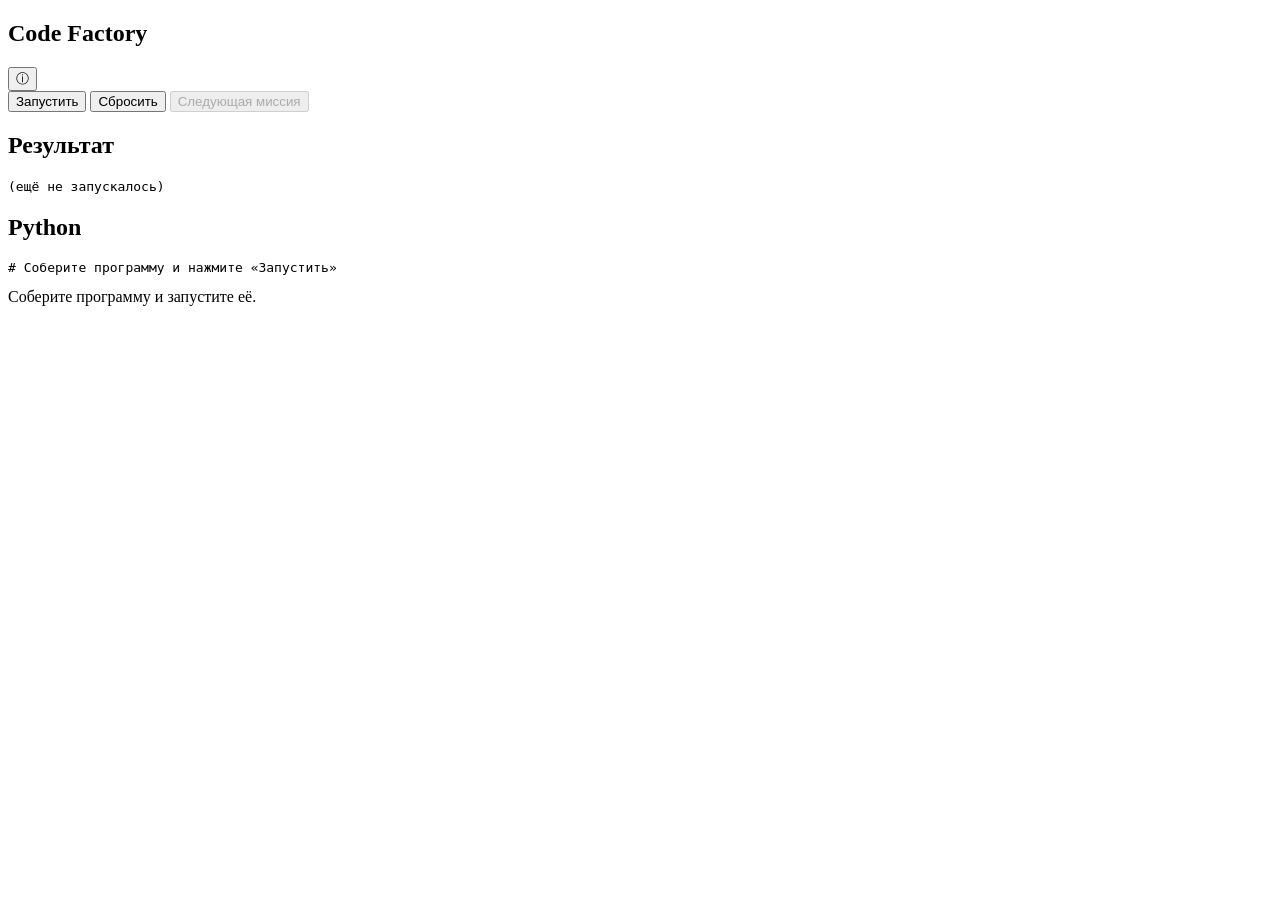
==== index.html @ 3e87a7a1 "Publish Code Factory prototype missions 1-3" ====
<!doctype html>
<html lang="ru">
  <head>
    <meta charset="UTF-8" />
    <meta name="viewport" content="width=device-width, initial-scale=1.0, viewport-fit=cover" />
    <meta name="theme-color" content="#111827" />
    <title>Фабрика Кода / Code Factory</title>
    <script type="module" crossorigin src="/code-factory-play/assets/index-4eotyPcd.js"></script>
    <link rel="stylesheet" crossorigin href="/code-factory-play/assets/index-WDrNpd2q.css">
  </head>
  <body>
    <main id="app">
      <section class="mission-header">
        <div class="mission-heading">
          <p id="mission-step" class="eyebrow"></p>
          <h1 id="mission-title">Code Factory</h1>
          <p id="mission-objective" class="mission-objective"></p>
          <p id="mission-hint" class="mission-hint" hidden></p>
        </div>
        <button id="info-button" class="icon-button" type="button" aria-label="Открыть информацию">ⓘ</button>
      </section>

      <section class="workspace-card" aria-label="Рабочее поле программы">
        <div id="blocklyDiv"></div>
      </section>

      <section class="actions" aria-label="Управление программой">
        <button id="run-button" class="primary-button" type="button">Запустить</button>
        <button id="reset-button" class="secondary-button" type="button">Сбросить</button>
        <button id="next-button" class="secondary-button" type="button" disabled>Следующая миссия</button>
      </section>

      <section class="result-grid">
        <article class="panel">
          <h2>Результат</h2>
          <pre id="result-output" aria-live="polite">(ещё не запускалось)</pre>
        </article>

        <article class="panel">
          <h2>Python</h2>
          <pre id="python-output"><code># Соберите программу и нажмите «Запустить»</code></pre>
        </article>
      </section>

      <section id="mission-status" class="status-panel neutral" aria-live="polite">
        Соберите программу и запустите её.
      </section>
    </main>

    <div id="info-modal" class="modal" hidden>
      <div class="modal-backdrop" data-close-modal="info"></div>
      <section class="modal-card" role="dialog" aria-modal="true" aria-labelledby="info-title">
        <div class="modal-header">
          <h2 id="info-title">Информация</h2>
          <button class="icon-button" type="button" data-close-modal="info" aria-label="Закрыть">×</button>
        </div>
        <div id="info-content" class="info-grid"></div>
      </section>
    </div>

    <div id="tutorial-modal" class="modal" hidden>
      <div class="modal-backdrop"></div>
      <section class="modal-card tutorial-card" role="dialog" aria-modal="true" aria-labelledby="tutorial-title">
        <div class="tutorial-visual" aria-hidden="true">
          <span class="mini-block statement">print(</span>
          <span class="mini-block value">"Привет"</span>
          <span class="mini-block statement">)</span>
        </div>
        <h2 id="tutorial-title">Первые три элемента</h2>
        <ol class="tutorial-steps">
          <li><strong>print()</strong> — команда, которая показывает результат.</li>
          <li><strong>str</strong> — текст. В коде текст записывается в кавычках: <code>"Привет"</code>.</li>
          <li><strong>int</strong> — целое число. В коде оно записывается без кавычек: <code>3</code>.</li>
        </ol>
        <p>Соедините значение с <code>print()</code>, нажмите «Запустить» и смотрите, что получилось. Подсказки всегда доступны через ⓘ.</p>
        <button id="tutorial-start" class="primary-button" type="button">Понятно, начать</button>
      </section>
    </div>

  </body>
</html>
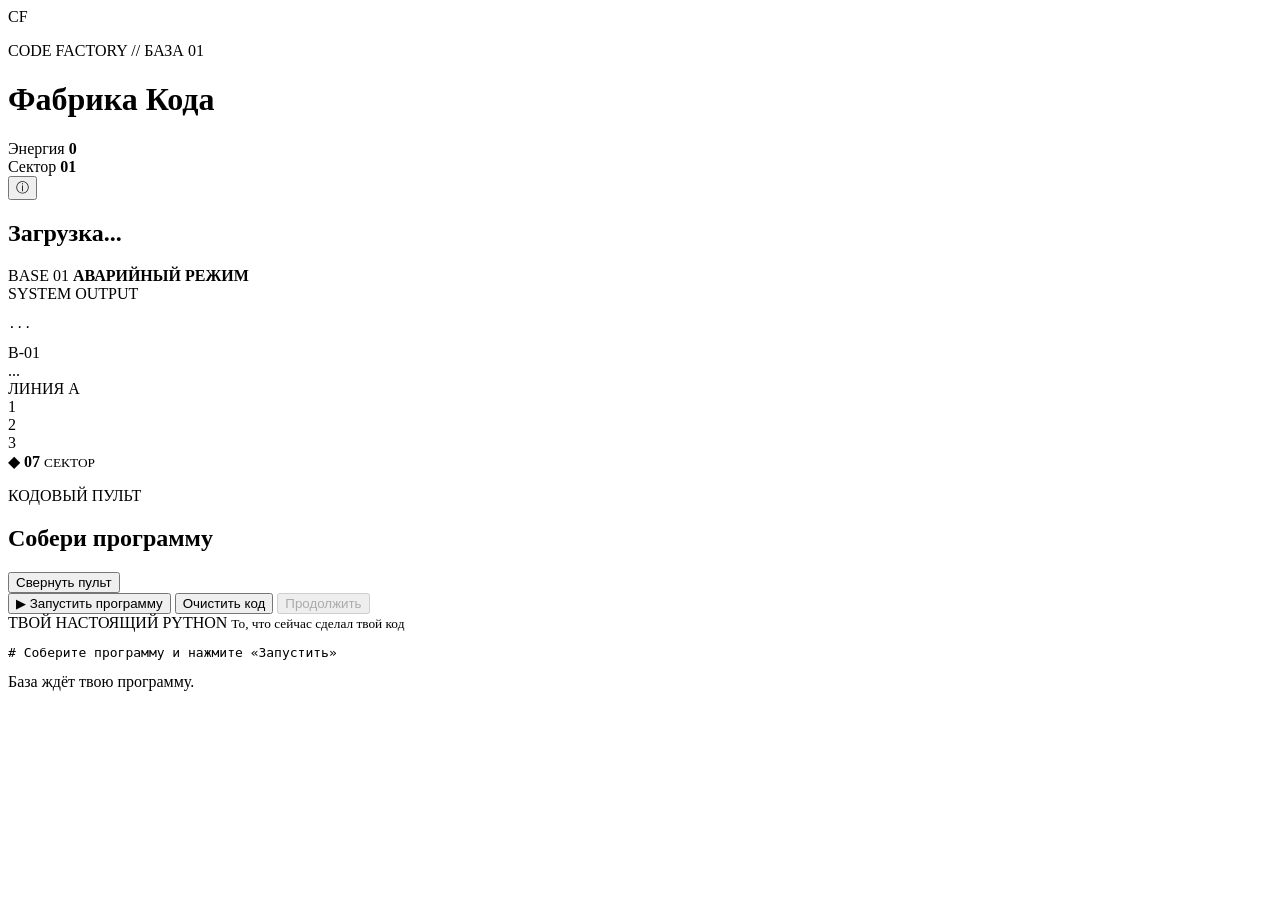
==== commit ec7a7e9a: "Publish gameplay-oriented Code Factory prototype" ====
--- a/index.html
+++ b/index.html
@@ -1,82 +1,213 @@
-<!doctype html>
-<html lang="ru">
-  <head>
-    <meta charset="UTF-8" />
-    <meta name="viewport" content="width=device-width, initial-scale=1.0, viewport-fit=cover" />
-    <meta name="theme-color" content="#111827" />
-    <title>Фабрика Кода / Code Factory</title>
-    <script type="module" crossorigin src="/code-factory-play/assets/index-4eotyPcd.js"></script>
-    <link rel="stylesheet" crossorigin href="/code-factory-play/assets/index-WDrNpd2q.css">
-  </head>
-  <body>
-    <main id="app">
-      <section class="mission-header">
-        <div class="mission-heading">
-          <p id="mission-step" class="eyebrow"></p>
-          <h1 id="mission-title">Code Factory</h1>
-          <p id="mission-objective" class="mission-objective"></p>
-          <p id="mission-hint" class="mission-hint" hidden></p>
-        </div>
-        <button id="info-button" class="icon-button" type="button" aria-label="Открыть информацию">ⓘ</button>
-      </section>
-
-      <section class="workspace-card" aria-label="Рабочее поле программы">
-        <div id="blocklyDiv"></div>
-      </section>
-
-      <section class="actions" aria-label="Управление программой">
-        <button id="run-button" class="primary-button" type="button">Запустить</button>
-        <button id="reset-button" class="secondary-button" type="button">Сбросить</button>
-        <button id="next-button" class="secondary-button" type="button" disabled>Следующая миссия</button>
-      </section>
-
-      <section class="result-grid">
-        <article class="panel">
-          <h2>Результат</h2>
-          <pre id="result-output" aria-live="polite">(ещё не запускалось)</pre>
-        </article>
-
-        <article class="panel">
-          <h2>Python</h2>
-          <pre id="python-output"><code># Соберите программу и нажмите «Запустить»</code></pre>
-        </article>
-      </section>
-
-      <section id="mission-status" class="status-panel neutral" aria-live="polite">
-        Соберите программу и запустите её.
-      </section>
-    </main>
-
-    <div id="info-modal" class="modal" hidden>
-      <div class="modal-backdrop" data-close-modal="info"></div>
-      <section class="modal-card" role="dialog" aria-modal="true" aria-labelledby="info-title">
-        <div class="modal-header">
-          <h2 id="info-title">Информация</h2>
-          <button class="icon-button" type="button" data-close-modal="info" aria-label="Закрыть">×</button>
-        </div>
-        <div id="info-content" class="info-grid"></div>
-      </section>
-    </div>
-
-    <div id="tutorial-modal" class="modal" hidden>
-      <div class="modal-backdrop"></div>
-      <section class="modal-card tutorial-card" role="dialog" aria-modal="true" aria-labelledby="tutorial-title">
-        <div class="tutorial-visual" aria-hidden="true">
-          <span class="mini-block statement">print(</span>
-          <span class="mini-block value">"Привет"</span>
-          <span class="mini-block statement">)</span>
-        </div>
-        <h2 id="tutorial-title">Первые три элемента</h2>
-        <ol class="tutorial-steps">
-          <li><strong>print()</strong> — команда, которая показывает результат.</li>
-          <li><strong>str</strong> — текст. В коде текст записывается в кавычках: <code>"Привет"</code>.</li>
-          <li><strong>int</strong> — целое число. В коде оно записывается без кавычек: <code>3</code>.</li>
-        </ol>
-        <p>Соедините значение с <code>print()</code>, нажмите «Запустить» и смотрите, что получилось. Подсказки всегда доступны через ⓘ.</p>
-        <button id="tutorial-start" class="primary-button" type="button">Понятно, начать</button>
-      </section>
-    </div>
--
-  </body>
-</html>
+<!doctype html>
+<html lang="ru">
+  <head>
+    <meta charset="UTF-8" />
+    <meta name="viewport" content="width=device-width, initial-scale=1.0, viewport-fit=cover" />
+    <meta name="theme-color" content="#08111d" />
+    <title>Фабрика Кода / Code Factory</title>
+    <script type="module" crossorigin src="/code-factory-play/assets/index-CxmQ56ZX.js"></script>
+    <link rel="stylesheet" crossorigin href="/code-factory-play/assets/index-C6e5u5N9.css">
+  </head>
+  <body>
+    <main id="app" class="game-shell">
+      <header class="top-hud">
+        <div class="brand">
+          <span class="brand-mark">CF</span>
+          <div>
+            <p class="eyebrow">CODE FACTORY // БАЗА 01</p>
+            <h1>Фабрика Кода</h1>
+          </div>
+        </div>
+
+        <div class="hud-stats">
+          <div class="hud-chip">
+            <span>Энергия</span>
+            <strong id="energy-value">0</strong>
+          </div>
+          <div class="hud-chip">
+            <span>Сектор</span>
+            <strong>01</strong>
+          </div>
+          <button id="info-button" class="icon-button" type="button" aria-label="Открыть справку">ⓘ</button>
+        </div>
+      </header>
+
+      <section class="mission-strip">
+        <div>
+          <p id="mission-step" class="eyebrow"></p>
+          <h2 id="mission-title">Загрузка...</h2>
+          <p id="mission-objective" class="mission-objective"></p>
+          <p id="mission-hint" class="mission-hint" hidden></p>
+        </div>
+        <div id="mission-progress" class="mission-progress" aria-label="Прогресс миссий"></div>
+      </section>
+
+      <section id="factory-scene" class="factory-scene" aria-label="Игровая сцена фабрики">
+        <div class="scene-glow"></div>
+        <div class="factory-grid"></div>
+
+        <div class="pipe pipe-left"></div>
+        <div class="pipe pipe-right"></div>
+
+        <div class="scene-sign">
+          <span>BASE 01</span>
+          <strong id="scene-status">АВАРИЙНЫЙ РЕЖИМ</strong>
+        </div>
+
+        <div class="terminal-machine">
+          <div class="terminal-lights">
+            <span></span><span></span><span></span>
+          </div>
+          <div class="terminal-screen">
+            <div class="terminal-caption">SYSTEM OUTPUT</div>
+            <pre id="scene-terminal-output">...</pre>
+            <div id="terminal-caret" class="terminal-caret"></div>
+          </div>
+          <div class="terminal-base"></div>
+        </div>
+
+        <div class="robot-zone">
+          <div id="factory-robot" class="factory-robot">
+            <div class="robot-antenna"><i></i></div>
+            <div class="robot-head">
+              <span class="robot-eye left"></span>
+              <span class="robot-eye right"></span>
+            </div>
+            <div class="robot-neck"></div>
+            <div class="robot-body">
+              <div class="robot-core"></div>
+              <span class="robot-label">B-01</span>
+            </div>
+            <div class="robot-arm arm-left"></div>
+            <div class="robot-arm arm-right"></div>
+            <div class="robot-wheel left"></div>
+            <div class="robot-wheel right"></div>
+          </div>
+          <div id="robot-message" class="robot-message">...</div>
+        </div>
+
+        <div class="conveyor-zone">
+          <div class="conveyor-label">ЛИНИЯ A</div>
+          <div id="conveyor-belt" class="conveyor-belt">
+            <div class="belt-stripes"></div>
+            <div class="crate crate-1"><span>1</span></div>
+            <div class="crate crate-2"><span>2</span></div>
+            <div class="crate crate-3"><span>3</span></div>
+          </div>
+          <div class="conveyor-legs"><span></span><span></span></div>
+        </div>
+
+        <div id="sector-door" class="sector-door">
+          <div class="door-panel left"></div>
+          <div class="door-panel right"></div>
+          <div class="door-center">
+            <span class="door-lock">◆</span>
+            <strong>07</strong>
+            <small>СЕКТОР</small>
+          </div>
+        </div>
+
+        <div id="reward-banner" class="reward-banner" hidden>
+          <span>МИССИЯ ВЫПОЛНЕНА</span>
+          <strong id="reward-text">+10 энергии</strong>
+        </div>
+
+        <div class="floor-line"></div>
+      </section>
+
+      <section class="control-deck">
+        <div class="deck-header">
+          <div>
+            <p class="eyebrow">КОДОВЫЙ ПУЛЬТ</p>
+            <h2>Собери программу</h2>
+          </div>
+          <button id="toggle-code-button" class="text-button" type="button">Свернуть пульт</button>
+        </div>
+
+        <div id="code-deck-body" class="code-deck-body">
+          <div class="workspace-card" aria-label="Рабочее поле программы">
+            <div id="blocklyDiv"></div>
+          </div>
+
+          <div class="actions" aria-label="Управление программой">
+            <button id="run-button" class="primary-button" type="button">
+              <span class="run-icon">▶</span>
+              Запустить программу
+            </button>
+            <button id="reset-button" class="secondary-button" type="button">Очистить код</button>
+            <button id="next-button" class="secondary-button next-button" type="button" disabled>
+              Продолжить
+            </button>
+          </div>
+        </div>
+      </section>
+
+      <section id="code-reveal" class="code-reveal">
+        <div class="code-card">
+          <div class="code-card-header">
+            <span>ТВОЙ НАСТОЯЩИЙ PYTHON</span>
+            <small>То, что сейчас сделал твой код</small>
+          </div>
+          <pre id="python-output"><code># Соберите программу и нажмите «Запустить»</code></pre>
+        </div>
+
+        <div id="mission-status" class="status-panel neutral" aria-live="polite">
+          База ждёт твою программу.
+        </div>
+      </section>
+    </main>
+
+    <div id="info-modal" class="modal" hidden>
+      <div class="modal-backdrop" data-close-modal="info"></div>
+      <section class="modal-card" role="dialog" aria-modal="true" aria-labelledby="info-title">
+        <div class="modal-header">
+          <div>
+            <p class="eyebrow">СПРАВОЧНИК ИНЖЕНЕРА</p>
+            <h2 id="info-title">Что означают элементы</h2>
+          </div>
+          <button class="icon-button" type="button" data-close-modal="info" aria-label="Закрыть">×</button>
+        </div>
+        <div id="info-content" class="info-grid"></div>
+      </section>
+    </div>
+
+    <div id="tutorial-modal" class="modal intro-modal" hidden>
+      <div class="modal-backdrop"></div>
+      <section class="modal-card intro-card" role="dialog" aria-modal="true" aria-labelledby="tutorial-title">
+        <div class="intro-kicker">АВАРИЙНЫЙ ЗАПУСК // БАЗА 01</div>
+        <h2 id="tutorial-title">Фабрика молчит. Ты — первый инженер.</h2>
+        <p class="intro-story">
+          Электричество почти закончилось. Терминал ещё отвечает, робот B-01 спит, линия A остановлена,
+          а сектор 07 заблокирован. Вернуть базу к жизни можно только программой.
+        </p>
+
+        <div class="intro-elements">
+          <article>
+            <div class="intro-block print">print( … )</div>
+            <strong>print()</strong>
+            <span>Показывает значение на терминале.</span>
+          </article>
+          <article>
+            <div class="intro-block str">"Привет"</div>
+            <strong>str</strong>
+            <span>Текст в кавычках.</span>
+          </article>
+          <article>
+            <div class="intro-block int">3</div>
+            <strong>int</strong>
+            <span>Целое число без кавычек.</span>
+          </article>
+        </div>
+
+        <p class="intro-note">
+          Не зубри. Сначала заставь базу работать — после победы увидишь настоящий Python, который это описывает.
+        </p>
+
+        <button id="tutorial-start" class="primary-button intro-start" type="button">
+          Войти на фабрику
+        </button>
+      </section>
+    </div>
+
+  </body>
+</html>
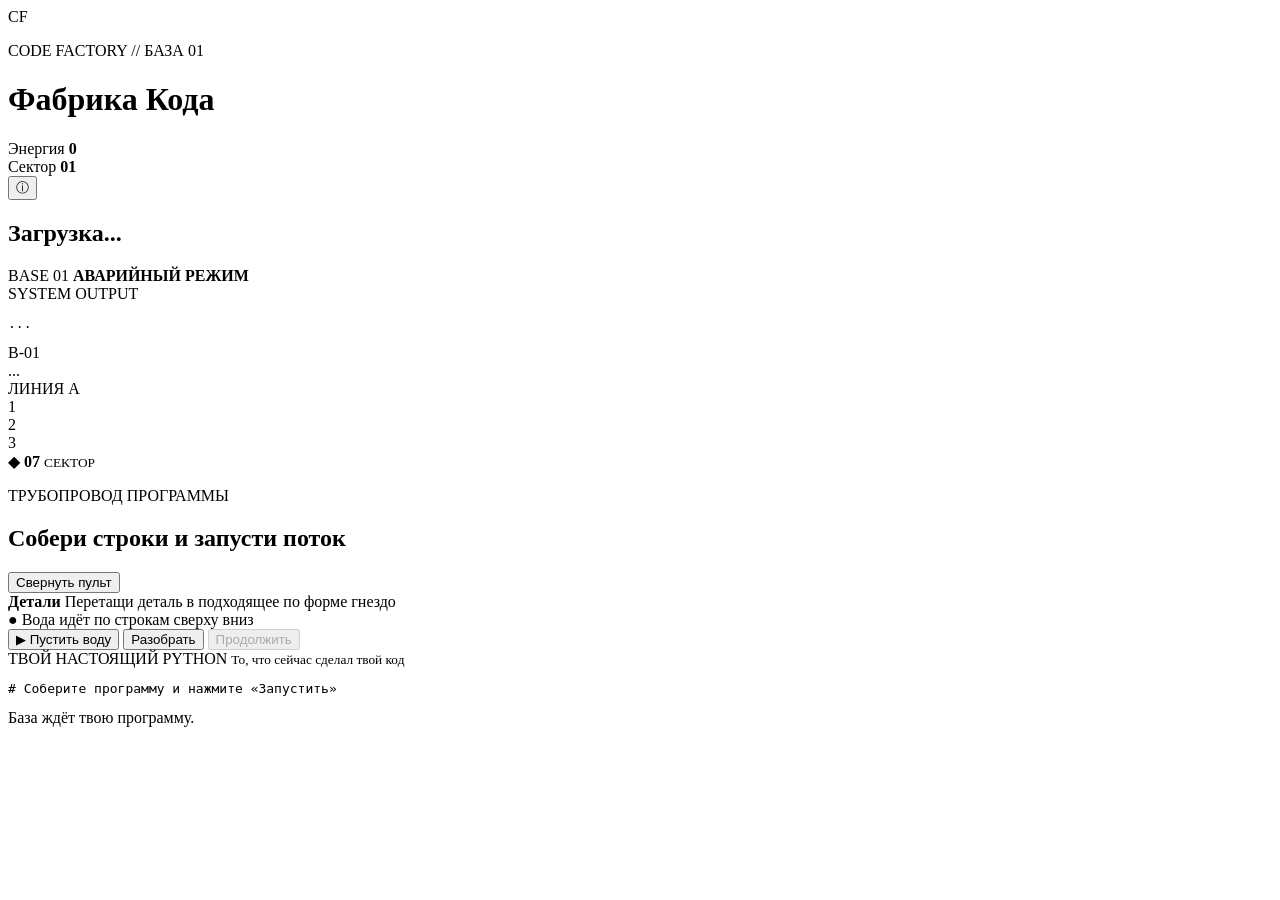
==== commit 6fb2c965: "Publish pipe-constructor Code Factory prototype" ====
--- a/index.html
+++ b/index.html
@@ -5,8 +5,8 @@
     <meta name="viewport" content="width=device-width, initial-scale=1.0, viewport-fit=cover" />
     <meta name="theme-color" content="#08111d" />
     <title>Фабрика Кода / Code Factory</title>
-    <script type="module" crossorigin src="/code-factory-play/assets/index-CxmQ56ZX.js"></script>
-    <link rel="stylesheet" crossorigin href="/code-factory-play/assets/index-C6e5u5N9.css">
+    <script type="module" crossorigin src="/code-factory-play/assets/index-B0XjEfE5.js"></script>
+    <link rel="stylesheet" crossorigin href="/code-factory-play/assets/index-DODQCfBT.css">
   </head>
   <body>
     <main id="app" class="game-shell">
@@ -118,23 +118,35 @@
       <section class="control-deck">
         <div class="deck-header">
           <div>
-            <p class="eyebrow">КОДОВЫЙ ПУЛЬТ</p>
-            <h2>Собери программу</h2>
+            <p class="eyebrow">ТРУБОПРОВОД ПРОГРАММЫ</p>
+            <h2>Собери строки и запусти поток</h2>
           </div>
           <button id="toggle-code-button" class="text-button" type="button">Свернуть пульт</button>
         </div>
 
         <div id="code-deck-body" class="code-deck-body">
-          <div class="workspace-card" aria-label="Рабочее поле программы">
-            <div id="blocklyDiv"></div>
+          <div class="parts-panel">
+            <div class="parts-panel-title">
+              <strong>Детали</strong>
+              <span>Перетащи деталь в подходящее по форме гнездо</span>
+            </div>
+            <div id="parts-palette" class="parts-palette" aria-label="Доступные детали"></div>
+          </div>
+
+          <div class="pipe-board-wrap">
+            <div class="flow-legend">
+              <span class="flow-drop">●</span>
+              <span>Вода идёт по строкам сверху вниз</span>
+            </div>
+            <div id="pipe-workbench" class="pipe-workbench" aria-label="Трубопровод программы"></div>
           </div>
 
           <div class="actions" aria-label="Управление программой">
             <button id="run-button" class="primary-button" type="button">
               <span class="run-icon">▶</span>
-              Запустить программу
+              Пустить воду
             </button>
-            <button id="reset-button" class="secondary-button" type="button">Очистить код</button>
+            <button id="reset-button" class="secondary-button" type="button">Разобрать</button>
             <button id="next-button" class="secondary-button next-button" type="button" disabled>
               Продолжить
             </button>
@@ -200,7 +212,8 @@
         </div>
 
         <p class="intro-note">
-          Не зубри. Сначала заставь базу работать — после победы увидишь настоящий Python, который это описывает.
+          Каждая строка программы — участок трубы. Сначала вставь команду по форме, затем значение в её гнездо.
+          Когда всё собрано правильно, вода проходит строки по очереди. После запуска ты увидишь настоящий Python.
         </p>
 
         <button id="tutorial-start" class="primary-button intro-start" type="button">
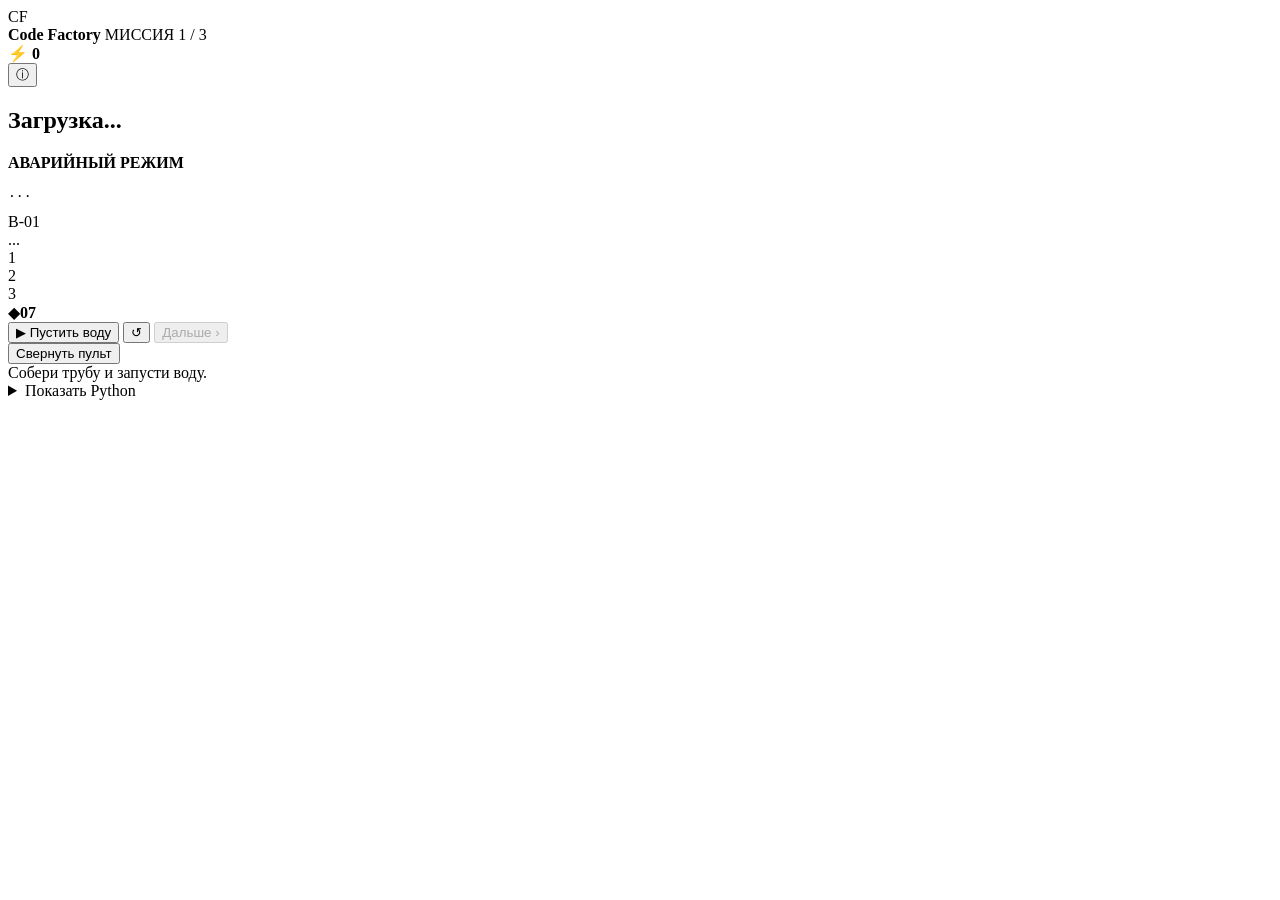
==== commit d9d70db8: "Publish compact one-screen Code Factory" ====
--- a/index.html
+++ b/index.html
@@ -1,226 +1,141 @@
 <!doctype html>
 <html lang="ru">
-  <head>
-    <meta charset="UTF-8" />
-    <meta name="viewport" content="width=device-width, initial-scale=1.0, viewport-fit=cover" />
-    <meta name="theme-color" content="#08111d" />
-    <title>Фабрика Кода / Code Factory</title>
-    <script type="module" crossorigin src="/code-factory-play/assets/index-B0XjEfE5.js"></script>
-    <link rel="stylesheet" crossorigin href="/code-factory-play/assets/index-DODQCfBT.css">
-  </head>
-  <body>
-    <main id="app" class="game-shell">
-      <header class="top-hud">
-        <div class="brand">
-          <span class="brand-mark">CF</span>
-          <div>
-            <p class="eyebrow">CODE FACTORY // БАЗА 01</p>
-            <h1>Фабрика Кода</h1>
+<head>
+  <meta charset="UTF-8" />
+  <meta name="viewport" content="width=device-width, initial-scale=1.0, viewport-fit=cover" />
+  <meta name="theme-color" content="#06101a" />
+  <title>Code Factory</title>
+  <script type="module" crossorigin src="/code-factory-play/assets/index-CMGNyCoQ.js"></script>
+  <link rel="stylesheet" crossorigin href="/code-factory-play/assets/index-BNQyhsQG.css">
+</head>
+<body>
+  <main id="app" class="game-shell compact-shell">
+    <header class="compact-hud">
+      <div class="compact-brand">
+        <span class="brand-mark">CF</span>
+        <div>
+          <strong>Code Factory</strong>
+          <span id="mission-step">МИССИЯ 1 / 3</span>
+        </div>
+      </div>
+      <div class="compact-actions">
+        <span class="energy-mini">⚡ <strong id="energy-value">0</strong></span>
+        <div id="mission-progress" class="mission-progress" aria-label="Прогресс миссий"></div>
+        <button id="info-button" class="icon-button" type="button" aria-label="Справка">ⓘ</button>
+      </div>
+    </header>
+
+    <section id="factory-scene" class="factory-scene compact-scene" aria-label="Игровая сцена">
+      <div class="scene-glow"></div>
+      <div class="factory-grid"></div>
+      <div class="pipe pipe-left"></div>
+      <div class="pipe pipe-right"></div>
+
+      <div class="mission-overlay">
+        <h1 id="mission-title">Загрузка...</h1>
+        <p id="mission-objective"></p>
+        <p id="mission-hint" class="mission-hint" hidden></p>
+      </div>
+
+      <div class="scene-sign">
+        <strong id="scene-status">АВАРИЙНЫЙ РЕЖИМ</strong>
+      </div>
+
+      <div class="terminal-machine">
+        <div class="terminal-lights"><span></span><span></span><span></span></div>
+        <div class="terminal-screen">
+          <pre id="scene-terminal-output">...</pre>
+          <div id="terminal-caret" class="terminal-caret"></div>
+        </div>
+        <div class="terminal-base"></div>
+      </div>
+
+      <div class="robot-zone">
+        <div id="factory-robot" class="factory-robot">
+          <div class="robot-antenna"><i></i></div>
+          <div class="robot-head">
+            <span class="robot-eye left"></span><span class="robot-eye right"></span>
           </div>
+          <div class="robot-neck"></div>
+          <div class="robot-body"><div class="robot-core"></div><span class="robot-label">B-01</span></div>
+          <div class="robot-arm arm-left"></div><div class="robot-arm arm-right"></div>
+          <div class="robot-wheel left"></div><div class="robot-wheel right"></div>
         </div>
+        <div id="robot-message" class="robot-message">...</div>
+      </div>
 
-        <div class="hud-stats">
-          <div class="hud-chip">
-            <span>Энергия</span>
-            <strong id="energy-value">0</strong>
-          </div>
-          <div class="hud-chip">
-            <span>Сектор</span>
-            <strong>01</strong>
-          </div>
-          <button id="info-button" class="icon-button" type="button" aria-label="Открыть справку">ⓘ</button>
+      <div class="conveyor-zone">
+        <div id="conveyor-belt" class="conveyor-belt">
+          <div class="belt-stripes"></div>
+          <div class="crate crate-1"><span>1</span></div>
+          <div class="crate crate-2"><span>2</span></div>
+          <div class="crate crate-3"><span>3</span></div>
         </div>
-      </header>
+        <div class="conveyor-legs"><span></span><span></span></div>
+      </div>
 
-      <section class="mission-strip">
-        <div>
-          <p id="mission-step" class="eyebrow"></p>
-          <h2 id="mission-title">Загрузка...</h2>
-          <p id="mission-objective" class="mission-objective"></p>
-          <p id="mission-hint" class="mission-hint" hidden></p>
+      <div id="sector-door" class="sector-door">
+        <div class="door-panel left"></div><div class="door-panel right"></div>
+        <div class="door-center"><span class="door-lock">◆</span><strong>07</strong></div>
+      </div>
+
+      <div id="reward-banner" class="reward-banner" hidden>
+        <span>ГОТОВО</span><strong id="reward-text">+10 энергии</strong>
+      </div>
+      <div class="floor-line"></div>
+    </section>
+
+    <section class="control-deck compact-deck">
+      <div id="code-deck-body" class="code-deck-body">
+        <div id="parts-palette" class="parts-palette compact-palette" aria-label="Детали"></div>
+        <div id="pipe-workbench" class="pipe-workbench compact-workbench" aria-label="Трубопровод программы"></div>
+
+        <div class="compact-buttons">
+          <button id="run-button" class="primary-button" type="button">▶ Пустить воду</button>
+          <button id="reset-button" class="secondary-button" type="button">↺</button>
+          <button id="next-button" class="secondary-button next-button" type="button" disabled>Дальше ›</button>
         </div>
-        <div id="mission-progress" class="mission-progress" aria-label="Прогресс миссий"></div>
-      </section>
+      </div>
+      <button id="toggle-code-button" class="visually-hidden-control" type="button">Свернуть пульт</button>
+    </section>
 
-      <section id="factory-scene" class="factory-scene" aria-label="Игровая сцена фабрики">
-        <div class="scene-glow"></div>
-        <div class="factory-grid"></div>
+    <section class="compact-feedback">
+      <div id="mission-status" class="status-panel neutral" aria-live="polite">Собери трубу и запусти воду.</div>
+      <details class="python-details">
+        <summary>Показать Python</summary>
+        <pre id="python-output"><code># Соберите программу</code></pre>
+      </details>
+    </section>
+  </main>
 
-        <div class="pipe pipe-left"></div>
-        <div class="pipe pipe-right"></div>
+  <div id="info-modal" class="modal" hidden>
+    <div class="modal-backdrop" data-close-modal="info"></div>
+    <section class="modal-card" role="dialog" aria-modal="true" aria-labelledby="info-title">
+      <div class="modal-header">
+        <h2 id="info-title">Что означают детали</h2>
+        <button class="icon-button" type="button" data-close-modal="info" aria-label="Закрыть">×</button>
+      </div>
+      <div id="info-content" class="info-grid"></div>
+    </section>
+  </div>
 
-        <div class="scene-sign">
-          <span>BASE 01</span>
-          <strong id="scene-status">АВАРИЙНЫЙ РЕЖИМ</strong>
-        </div>
+  <div id="tutorial-modal" class="modal intro-modal" hidden>
+    <div class="modal-backdrop"></div>
+    <section class="modal-card compact-intro" role="dialog" aria-modal="true" aria-labelledby="tutorial-title">
+      <p class="intro-kicker">БАЗА 01</p>
+      <h2 id="tutorial-title">Оживи фабрику</h2>
+      <p>Каждая строка — труба. Вставь подходящие детали и пусти воду.</p>
+      <div class="intro-mini-rule">
+        <span class="intro-block print">print()</span>
+        <b>+</b>
+        <span class="intro-block str">"Привет"</span>
+        <b>→</b>
+        <span>💧</span>
+      </div>
+      <p class="intro-note">Цвет показывает тип. Форма показывает, куда деталь подходит.</p>
+      <button id="tutorial-start" class="primary-button intro-start" type="button">Играть</button>
+    </section>
+  </div>
 
-        <div class="terminal-machine">
-          <div class="terminal-lights">
-            <span></span><span></span><span></span>
-          </div>
-          <div class="terminal-screen">
-            <div class="terminal-caption">SYSTEM OUTPUT</div>
-            <pre id="scene-terminal-output">...</pre>
-            <div id="terminal-caret" class="terminal-caret"></div>
-          </div>
-          <div class="terminal-base"></div>
-        </div>
-
-        <div class="robot-zone">
-          <div id="factory-robot" class="factory-robot">
-            <div class="robot-antenna"><i></i></div>
-            <div class="robot-head">
-              <span class="robot-eye left"></span>
-              <span class="robot-eye right"></span>
-            </div>
-            <div class="robot-neck"></div>
-            <div class="robot-body">
-              <div class="robot-core"></div>
-              <span class="robot-label">B-01</span>
-            </div>
-            <div class="robot-arm arm-left"></div>
-            <div class="robot-arm arm-right"></div>
-            <div class="robot-wheel left"></div>
-            <div class="robot-wheel right"></div>
-          </div>
-          <div id="robot-message" class="robot-message">...</div>
-        </div>
-
-        <div class="conveyor-zone">
-          <div class="conveyor-label">ЛИНИЯ A</div>
-          <div id="conveyor-belt" class="conveyor-belt">
-            <div class="belt-stripes"></div>
-            <div class="crate crate-1"><span>1</span></div>
-            <div class="crate crate-2"><span>2</span></div>
-            <div class="crate crate-3"><span>3</span></div>
-          </div>
-          <div class="conveyor-legs"><span></span><span></span></div>
-        </div>
-
-        <div id="sector-door" class="sector-door">
-          <div class="door-panel left"></div>
-          <div class="door-panel right"></div>
-          <div class="door-center">
-            <span class="door-lock">◆</span>
-            <strong>07</strong>
-            <small>СЕКТОР</small>
-          </div>
-        </div>
-
-        <div id="reward-banner" class="reward-banner" hidden>
-          <span>МИССИЯ ВЫПОЛНЕНА</span>
-          <strong id="reward-text">+10 энергии</strong>
-        </div>
-
-        <div class="floor-line"></div>
-      </section>
-
-      <section class="control-deck">
-        <div class="deck-header">
-          <div>
-            <p class="eyebrow">ТРУБОПРОВОД ПРОГРАММЫ</p>
-            <h2>Собери строки и запусти поток</h2>
-          </div>
-          <button id="toggle-code-button" class="text-button" type="button">Свернуть пульт</button>
-        </div>
-
-        <div id="code-deck-body" class="code-deck-body">
-          <div class="parts-panel">
-            <div class="parts-panel-title">
-              <strong>Детали</strong>
-              <span>Перетащи деталь в подходящее по форме гнездо</span>
-            </div>
-            <div id="parts-palette" class="parts-palette" aria-label="Доступные детали"></div>
-          </div>
-
-          <div class="pipe-board-wrap">
-            <div class="flow-legend">
-              <span class="flow-drop">●</span>
-              <span>Вода идёт по строкам сверху вниз</span>
-            </div>
-            <div id="pipe-workbench" class="pipe-workbench" aria-label="Трубопровод программы"></div>
-          </div>
-
-          <div class="actions" aria-label="Управление программой">
-            <button id="run-button" class="primary-button" type="button">
-              <span class="run-icon">▶</span>
-              Пустить воду
-            </button>
-            <button id="reset-button" class="secondary-button" type="button">Разобрать</button>
-            <button id="next-button" class="secondary-button next-button" type="button" disabled>
-              Продолжить
-            </button>
-          </div>
-        </div>
-      </section>
-
-      <section id="code-reveal" class="code-reveal">
-        <div class="code-card">
-          <div class="code-card-header">
-            <span>ТВОЙ НАСТОЯЩИЙ PYTHON</span>
-            <small>То, что сейчас сделал твой код</small>
-          </div>
-          <pre id="python-output"><code># Соберите программу и нажмите «Запустить»</code></pre>
-        </div>
-
-        <div id="mission-status" class="status-panel neutral" aria-live="polite">
-          База ждёт твою программу.
-        </div>
-      </section>
-    </main>
-
-    <div id="info-modal" class="modal" hidden>
-      <div class="modal-backdrop" data-close-modal="info"></div>
-      <section class="modal-card" role="dialog" aria-modal="true" aria-labelledby="info-title">
-        <div class="modal-header">
-          <div>
-            <p class="eyebrow">СПРАВОЧНИК ИНЖЕНЕРА</p>
-            <h2 id="info-title">Что означают элементы</h2>
-          </div>
-          <button class="icon-button" type="button" data-close-modal="info" aria-label="Закрыть">×</button>
-        </div>
-        <div id="info-content" class="info-grid"></div>
-      </section>
-    </div>
-
-    <div id="tutorial-modal" class="modal intro-modal" hidden>
-      <div class="modal-backdrop"></div>
-      <section class="modal-card intro-card" role="dialog" aria-modal="true" aria-labelledby="tutorial-title">
-        <div class="intro-kicker">АВАРИЙНЫЙ ЗАПУСК // БАЗА 01</div>
-        <h2 id="tutorial-title">Фабрика молчит. Ты — первый инженер.</h2>
-        <p class="intro-story">
-          Электричество почти закончилось. Терминал ещё отвечает, робот B-01 спит, линия A остановлена,
-          а сектор 07 заблокирован. Вернуть базу к жизни можно только программой.
-        </p>
-
-        <div class="intro-elements">
-          <article>
-            <div class="intro-block print">print( … )</div>
-            <strong>print()</strong>
-            <span>Показывает значение на терминале.</span>
-          </article>
-          <article>
-            <div class="intro-block str">"Привет"</div>
-            <strong>str</strong>
-            <span>Текст в кавычках.</span>
-          </article>
-          <article>
-            <div class="intro-block int">3</div>
-            <strong>int</strong>
-            <span>Целое число без кавычек.</span>
-          </article>
-        </div>
-
-        <p class="intro-note">
-          Каждая строка программы — участок трубы. Сначала вставь команду по форме, затем значение в её гнездо.
-          Когда всё собрано правильно, вода проходит строки по очереди. После запуска ты увидишь настоящий Python.
-        </p>
-
-        <button id="tutorial-start" class="primary-button intro-start" type="button">
-          Войти на фабрику
-        </button>
-      </section>
-    </div>
-
-  </body>
+</body>
 </html>
